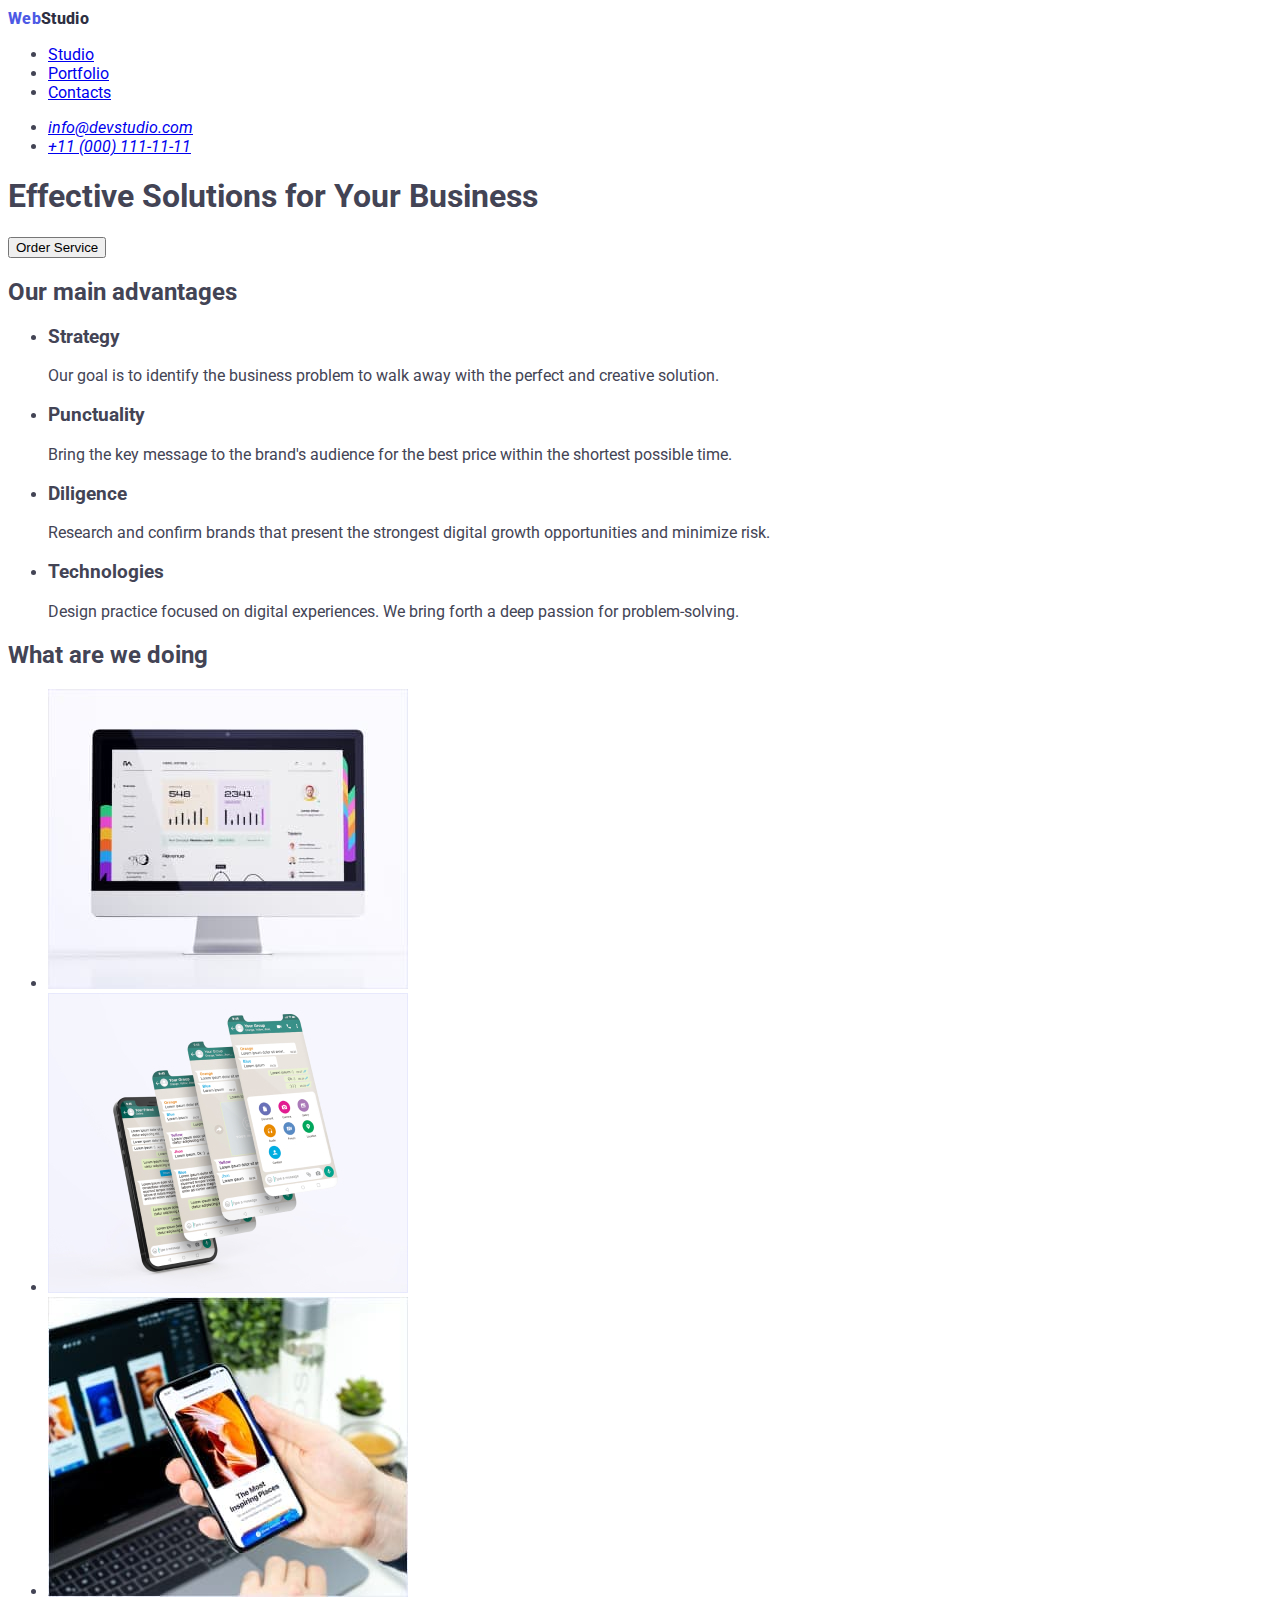
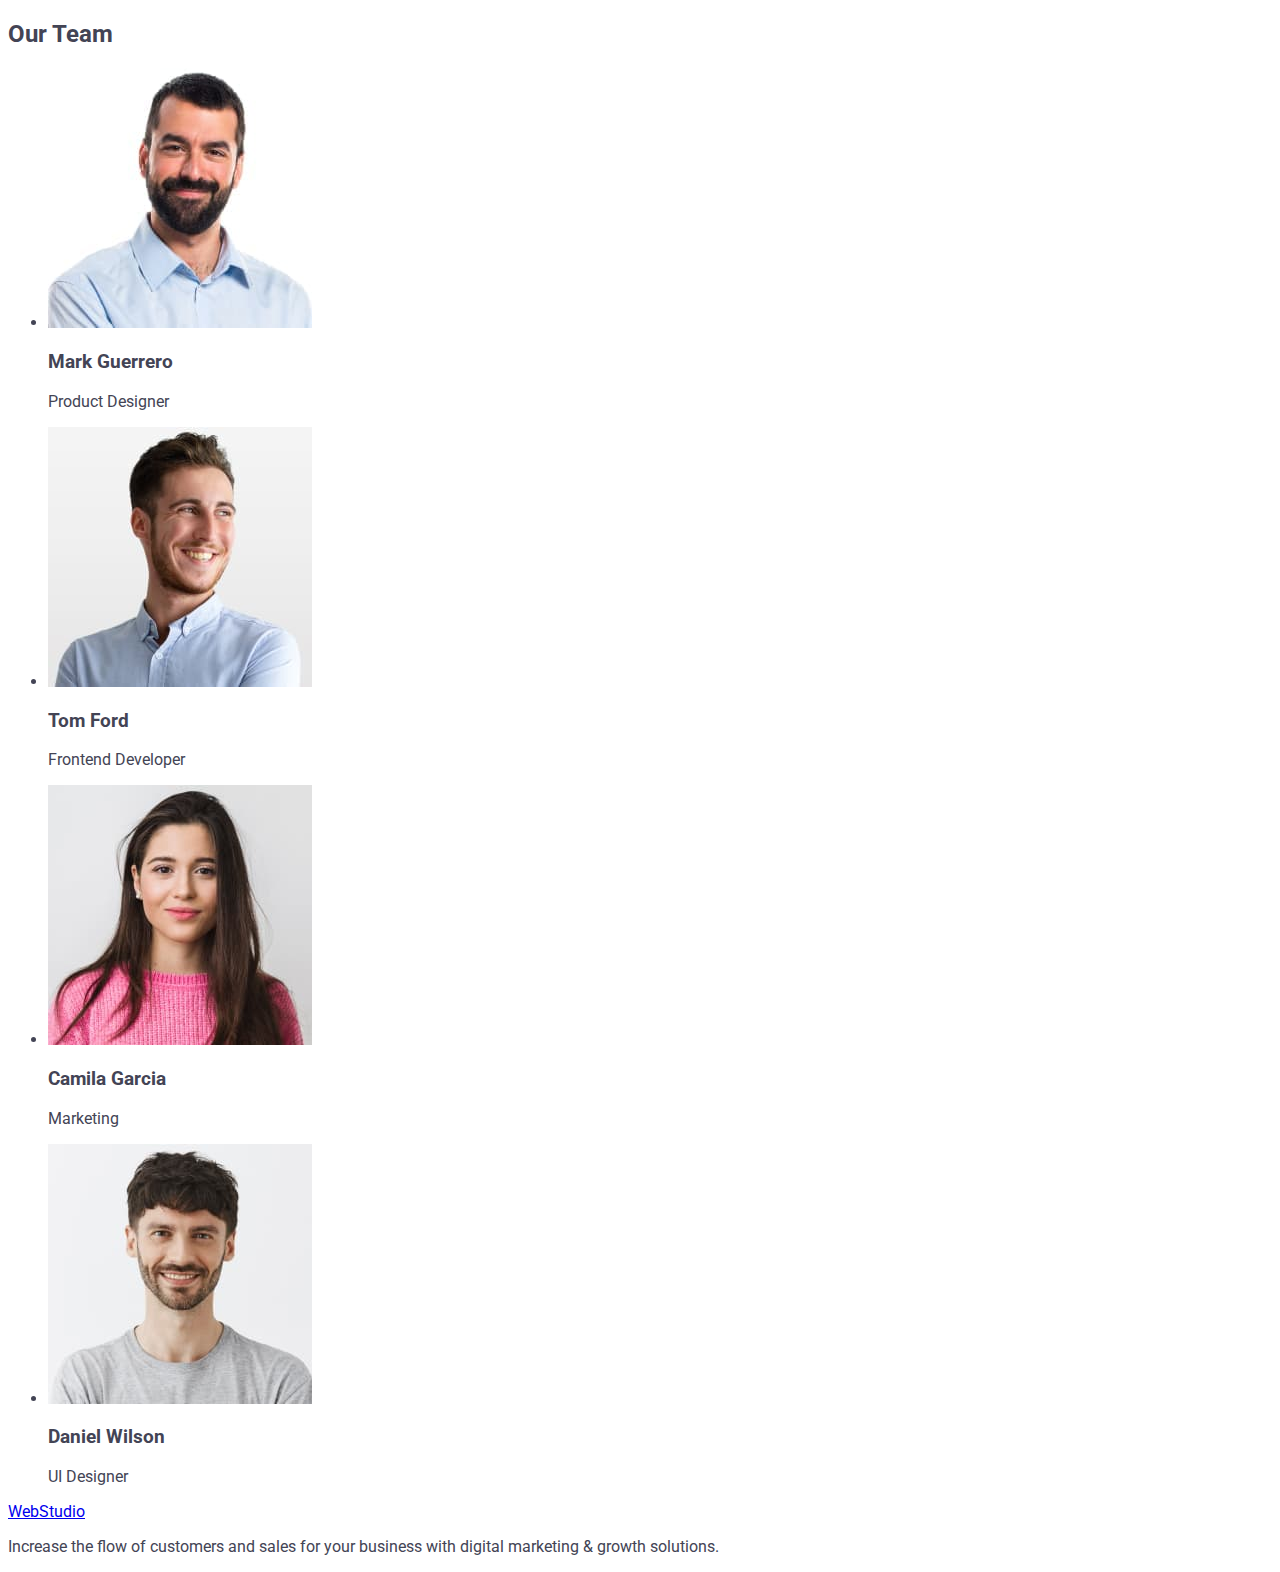
==== index.html @ edea4ae4 "." ====
<!DOCTYPE html>
<html lang="en">
<head>
<meta charset="utf-8">
<title>WebStudio</title>
<link rel="preconnect" href="https://fonts.googleapis.com">
<link rel="preconnect" href="https://fonts.gstatic.com" crossorigin>
<link href="https://fonts.googleapis.com/css2?family=Raleway:wght@800&family=Roboto:wght@400;500;700;900&display=swap"
    rel="stylesheet">
<link rel="stylesheet" href="./css/styles.css">
</head>
</head>
<body>
<header>
<nav class="menu">
<a class="logo link" href="./index.html">Web<span class="logoback">Studio</span></a>
<ul>
<li><a href="./index.html">Studio</a></li>
<li><a href="./portfolio.html">Portfolio</a></li>
<li><a href="#Contacts">Contacts</a></li>
</ul>
</nav>
<address>
<ul>
<li><a href="mailto:info@devstudio.com">info@devstudio.com</a></li>
<li><a href="tel:+110001111111">+11 (000) 111-11-11</a></li>
</ul>
</address>
</header>
<main>
<section>
<h1>Effective Solutions
for Your Business</h1>
<button type="button">Order Service</button>
</section>
<section>
<h2>Our main advantages</h2>
<ul>
<li>
<h3>Strategy</h3>
<p>Our goal is to identify the business problem to walk away with the perfect and creative solution.</p>
</li>
<li>
<h3>Punctuality</h3>
<p>Bring the key message to the brand's audience for the best price within the shortest possible time.</p>
</li>
<li>
<h3>Diligence</h3>
<p>Research and confirm brands that present the strongest digital growth opportunities and minimize risk.</p>
</li>
<li>
<h3>Technologies</h3>
<p>Design practice focused on digital experiences. We bring forth a deep passion for problem-solving.</p>
</li>
</ul>
</section>
<section>
<h2>What are we doing</h2>
<ul>
<li><img src="./images/img1-2-1.jpg" width="360" height="300" alt="img1.revenue graph(ex.)"></li>
<li><img src="./images/img1-2-2.jpg" width="360" height="300" alt="img2.lorem-ipsum(ex.)"></li>
<li><img src="./images/img3-2-3.jpg" width="360" height="300" alt="img3.colours&design(ex.)"></li>
</ul>
</section>
<section>
<h2>Our Team</h2>
<ul>
<li><img src="./images/img-7-2.jpg" width="264" height="260" alt="prod.designer-M.Guererro"><h3>Mark Guerrero</h3><p>Product Designer</p></li>
<li><img src="./images/img-2-2.jpg" width="264" height="260" alt="frontend.dev.-T.Ford"><h3>Tom Ford</h3><p>Frontend Developer</p></li>
<li><img src="./images/img-3-2.jpg" width="264" height="260" alt="markting-C.Garcia"><h3>Camila Garcia</h3><p>Marketing</p></li>
<li><img src="./images/img-4-2.jpg" width="264" height="260" alt="UI-designer-D.Wilson"><h3>Daniel Wilson</h3><p>UI Designer</p></li>
</ul>
</section>
</main>
<footer>
<a href="./index.html">WebStudio</a>
<p>
Increase the flow of customers and sales for your business with digital marketing &
growth solutions.
</p>
</footer>
</body>
</html>
---- css/styles.css ----
body {
    font-family: var(--primary-font);
    color: var(--secondary-accent-color);
    background-color: var(--primary-white-color);
}
    :root {
            --primary-font: "Roboto", sans-serif;
            --title-font: "Raleway", sans-serif;
            --primary-black-color: #2e2f42;
            --primary-white-color: #ffffff;
            --secondary-white-color: #F4F4FD;
            --primary-accent-color: #4d5ae5;
            --secondary-accent-color: #434455;
            --active-link-color: #404bbf;
            
        
.logo{
        font-family: var(--title-font)
        font-size: 18px;
        font-weight: 800;
        line-height: 21px;
        letter-spacing: 0.02em;
        text-align: left;
        color: var(--primary-accent-color);
        text-decoration: none;
}
.logoback {
    color: var(--primary-black-color);
}
.link {
    text-decoration: none;
}
.list {
    list-style: none;
}
.menu:hover, menu:focus {
    color: var(--active-link-color);
}
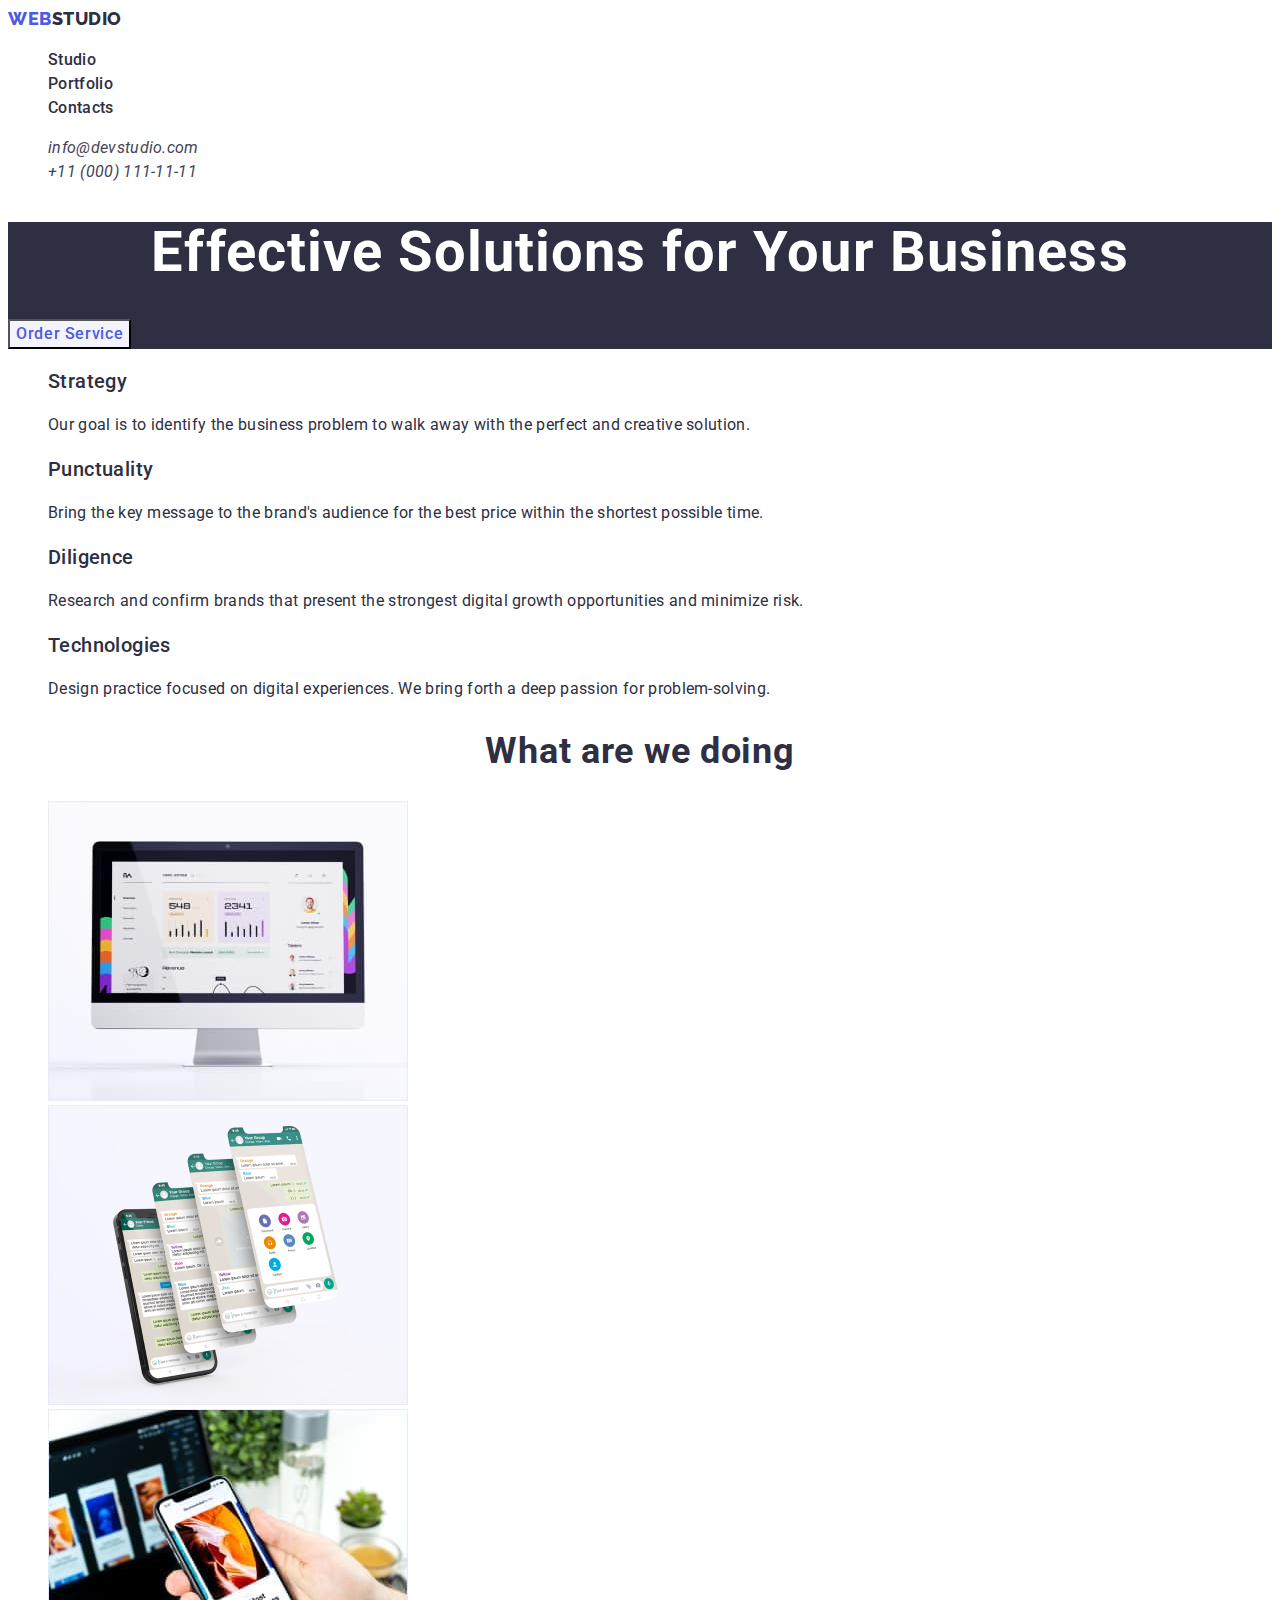
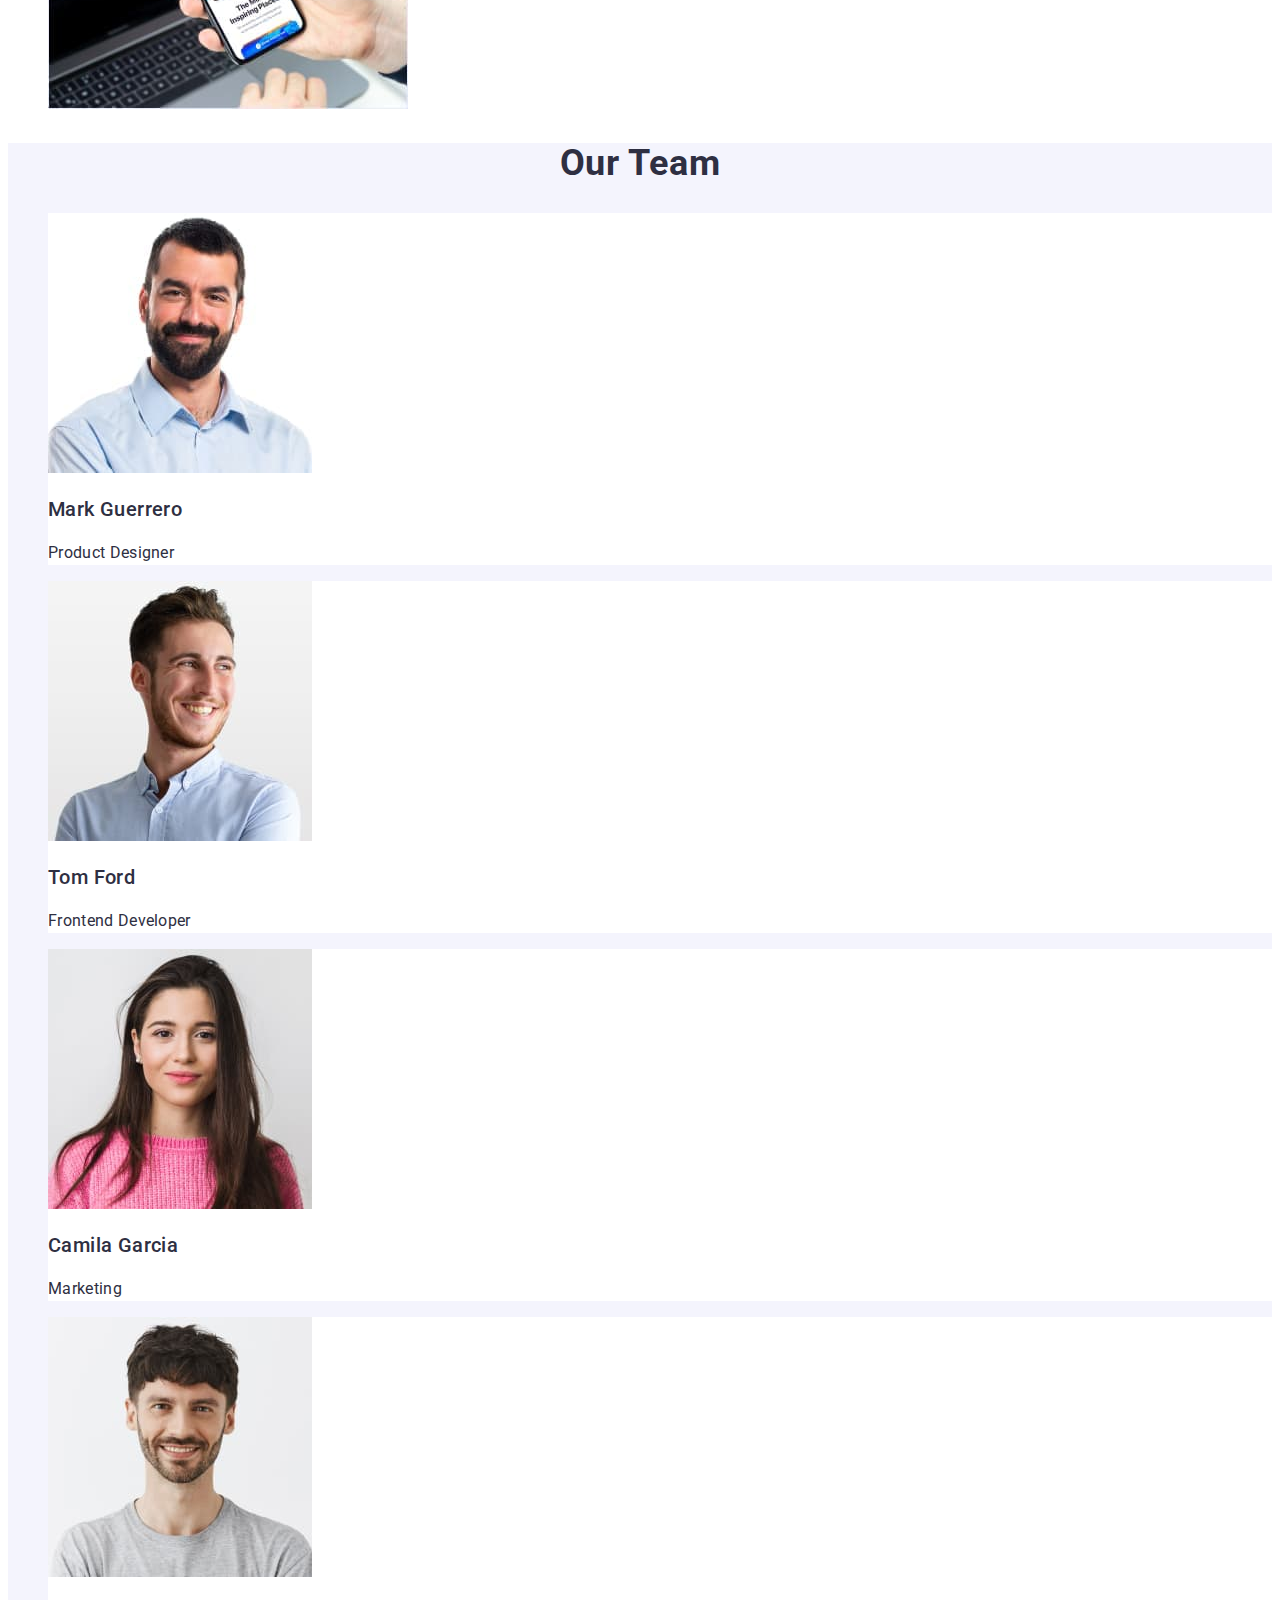
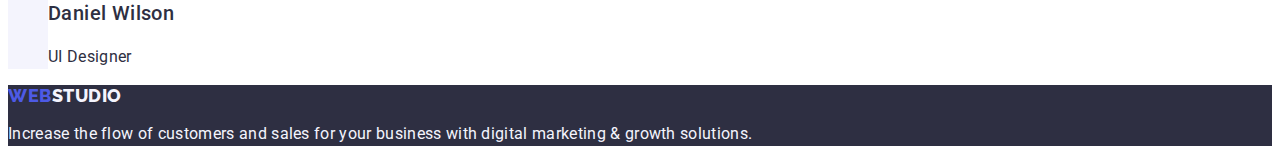
==== commit 38232d75: "." ====
--- a/index.html
+++ b/index.html
@@ -14,67 +14,66 @@
 <header>
 <nav class="menu">
 <a class="logo link" href="./index.html">Web<span class="logoback">Studio</span></a>
-<ul>
-<li><a href="./index.html">Studio</a></li>
-<li><a href="./portfolio.html">Portfolio</a></li>
-<li><a href="#Contacts">Contacts</a></li>
+<ul class="list">
+<li><a class="menu link" href="./index.html">Studio</a></li>
+<li><a class="menu link" href="./portfolio.html">Portfolio</a></li>
+<li><a class="menu link" href="">Contacts</a></li>
 </ul>
 </nav>
 <address>
-<ul>
-<li><a href="mailto:info@devstudio.com">info@devstudio.com</a></li>
-<li><a href="tel:+110001111111">+11 (000) 111-11-11</a></li>
+<ul class="list">
+<li><a  class="maill link" href="mailto:info@devstudio.com">info@devstudio.com</a></li>
+<li><a  class="maill link" href="tel:+110001111111">+11 (000) 111-11-11</a></li>
 </ul>
 </address>
 </header>
 <main>
-<section>
-<h1>Effective Solutions
+<section class="sec">
+<h1 class="heading">Effective Solutions
 for Your Business</h1>
-<button type="button">Order Service</button>
+<button class="filter" type="button">Order Service</button>
 </section>
 <section>
-<h2>Our main advantages</h2>
-<ul>
+<ul class="list">
 <li>
-<h3>Strategy</h3>
-<p>Our goal is to identify the business problem to walk away with the perfect and creative solution.</p>
+<h3 class="text-two">Strategy</h3>
+<p class="text">Our goal is to identify the business problem to walk away with the perfect and creative solution.</p>
 </li>
 <li>
-<h3>Punctuality</h3>
-<p>Bring the key message to the brand's audience for the best price within the shortest possible time.</p>
+<h3 class="text-two">Punctuality</h3>
+<p class="text">Bring the key message to the brand's audience for the best price within the shortest possible time.</p>
 </li>
 <li>
-<h3>Diligence</h3>
-<p>Research and confirm brands that present the strongest digital growth opportunities and minimize risk.</p>
+<h3 class="text-two">Diligence</h3>
+<p class="text">Research and confirm brands that present the strongest digital growth opportunities and minimize risk.</p>
 </li>
 <li>
-<h3>Technologies</h3>
-<p>Design practice focused on digital experiences. We bring forth a deep passion for problem-solving.</p>
+<h3 class="text-two">Technologies</h3>
+<p class="text">Design practice focused on digital experiences. We bring forth a deep passion for problem-solving.</p>
 </li>
 </ul>
 </section>
 <section>
-<h2>What are we doing</h2>
-<ul>
+<h2 class="descrptn">What are we doing</h2>
+<ul class="list">
 <li><img src="./images/img1-2-1.jpg" width="360" height="300" alt="img1.revenue graph(ex.)"></li>
 <li><img src="./images/img1-2-2.jpg" width="360" height="300" alt="img2.lorem-ipsum(ex.)"></li>
 <li><img src="./images/img3-2-3.jpg" width="360" height="300" alt="img3.colours&design(ex.)"></li>
 </ul>
 </section>
-<section>
-<h2>Our Team</h2>
-<ul>
-<li><img src="./images/img-7-2.jpg" width="264" height="260" alt="prod.designer-M.Guererro"><h3>Mark Guerrero</h3><p>Product Designer</p></li>
-<li><img src="./images/img-2-2.jpg" width="264" height="260" alt="frontend.dev.-T.Ford"><h3>Tom Ford</h3><p>Frontend Developer</p></li>
-<li><img src="./images/img-3-2.jpg" width="264" height="260" alt="markting-C.Garcia"><h3>Camila Garcia</h3><p>Marketing</p></li>
-<li><img src="./images/img-4-2.jpg" width="264" height="260" alt="UI-designer-D.Wilson"><h3>Daniel Wilson</h3><p>UI Designer</p></li>
+<section class="team-sec">
+<h2 class="descrptn">Our Team</h2>
+<ul class="list">
+<li class="imgli"><a class=" link" href=""><img src="./images/img-7-2.jpg" width="264" height="260" alt="prod.designer-M.Guererro"><h3 class="text-two">Mark Guerrero</h3><p class="text">Product Designer</p></li>
+<li class="imgli"><a class=" link" href=""><img src="./images/img-2-2.jpg" width="264" height="260" alt="frontend.dev.-T.Ford"><h3 class="text-two">Tom Ford</h3><p class="text">Frontend Developer</p></li>
+<li class="imgli"><a class=" link" href=""><img src="./images/img-3-2.jpg" width="264" height="260" alt="markting-C.Garcia"><h3 class="text-two">Camila Garcia</h3><p class="text">Marketing</p></li>
+<li class="imgli"><a class=" link" href=""><img src="./images/img-4-2.jpg" width="264" height="260" alt="UI-designer-D.Wilson"><h3 class="text-two">Daniel Wilson</h3><p class="text">UI Designer</p></li>
 </ul>
 </section>
 </main>
-<footer>
-<a href="./index.html">WebStudio</a>
-<p>
+<footer class="pagefooter">
+<a class="logo link" href="./index.html">Web<span class="logo-back">Studio</span></a>
+<p class="text-footer">
 Increase the flow of customers and sales for your business with digital marketing &
 growth solutions.
 </p>
--- a/css/styles.css
+++ b/css/styles.css
@@ -3,36 +3,152 @@
     color: var(--secondary-accent-color);
     background-color: var(--primary-white-color);
 }
-    :root {
-            --primary-font: "Roboto", sans-serif;
-            --title-font: "Raleway", sans-serif;
-            --primary-black-color: #2e2f42;
-            --primary-white-color: #ffffff;
-            --secondary-white-color: #F4F4FD;
-            --primary-accent-color: #4d5ae5;
-            --secondary-accent-color: #434455;
-            --active-link-color: #404bbf;
-            
-        
-.logo{
-        font-family: var(--title-font)
+
+:root {
+    --primary-font: "Roboto", sans-serif;
+    --title-font: "Raleway", sans-serif;
+    --primary-black-color: #2e2f42;
+    --primary-white-color: #ffffff;
+    --secondary-white-color: #F4F4FD;
+    --primary-accent-color: #4d5ae5;
+    --secondary-accent-color: #434455;
+    --active-link-color: #404bbf;
+}
+
+    .logo {
+        font-family: var(--title-font);
         font-size: 18px;
         font-weight: 800;
         line-height: 21px;
-        letter-spacing: 0.02em;
+        letter-spacing: 0.03em;
         text-align: left;
         color: var(--primary-accent-color);
         text-decoration: none;
-}
-.logoback {
-    color: var(--primary-black-color);
-}
-.link {
-    text-decoration: none;
-}
-.list {
-    list-style: none;
-}
-.menu:hover, menu:focus {
-    color: var(--active-link-color);
-}+        text-transform: uppercase;
+    }
+
+    .logoback {
+        color: var(--primary-black-color);
+    }
+        .logo-back {
+            color: var(--secondary-white-color);
+        }
+
+    .link {
+        text-decoration: none;
+    }
+
+    .list {
+        list-style: none;
+    }
+     
+    .menu {
+            font-family: var(--primary-font);
+            font-size: 16px;
+            font-weight: 500;
+            line-height: 24px;
+            letter-spacing: 0.02em;
+            text-align: left;
+            color: var(--primary-black-color);
+    }
+
+    .menu:hover,
+    .menu:focus {
+        color: var(--active-link-color);
+    }
+    .to-get-in-touch{
+
+    }
+    .maill {
+            font-family: var(--primary-font);
+            font-size: 16px;
+            font-weight: 400;
+            line-height: 24px;
+            letter-spacing: 0.02em;
+            text-align: left;
+            color: var(--secondary-accent-color);
+    }
+    .maill:hover, .maill:focus {
+        color: var(--active-link-color);
+    }
+    .title {
+    }
+    .filter{
+            font-family: var(--primary-font);
+            font-size: 16px;
+            font-weight: 500;
+            line-height: 24px;
+            letter-spacing: 0.04em;
+            text-align: center;
+            color: var(--primary-accent-color);
+            background-color: var(--secondary-white-color);
+            cursor: pointer;
+    }
+        .filter:hover, .filter:focus {
+            color: var(--primary-white-color);
+            background-color: var(--active-link-color);
+        }
+        .text-two {
+                font-family: var(--primary-font);
+                font-size: 20px;
+                font-weight: 500;
+                line-height: 24px;
+                letter-spacing: 0.02em;
+                text-align: left;
+                color: var(--primary-black-color);
+                text-decoration: none;
+        }
+       .text {
+        font-family: var(--primary-font);
+        font-size: 16px;
+        font-weight: 400;
+        line-height: 24px;
+        letter-spacing: 0.02em;
+        text-align: left;
+        color: var(--primary-black-color);
+       }
+      .pagefooter {
+        background-color: var(--primary-black-color);
+      } 
+      .text-footer {
+        font-family: var(--primary-font);
+            font-size: 16px;
+            font-weight: 400;
+            line-height: 24px;
+            letter-spacing: 0.02em;
+            text-align: left;
+            color: var(--secondary-white-color);
+      }
+      .heading {
+            font-family: var(--primary-font);
+            font-size: 56px;
+            font-weight: 700;
+            line-height: 60px;
+            letter-spacing: 0.02em;
+            text-align: center;
+            color: var(--primary-white-color);
+      }
+      
+      .sec {
+        background-color: var(--primary-black-color);
+     }
+     .descrptn {
+            font-family: var(--primary-font);
+            font-size: 36px;
+            font-weight: 700;
+            line-height: 40px;
+            letter-spacing: 0.02em;
+            text-align: center;
+            color: var(--primary-black-color);
+     }
+     .team-sec {
+        background-color: var(--secondary-white-color);
+     }
+     .imgli {
+        background-color: var(--primary-white-color);
+     }
+     
+
+        
+            
+
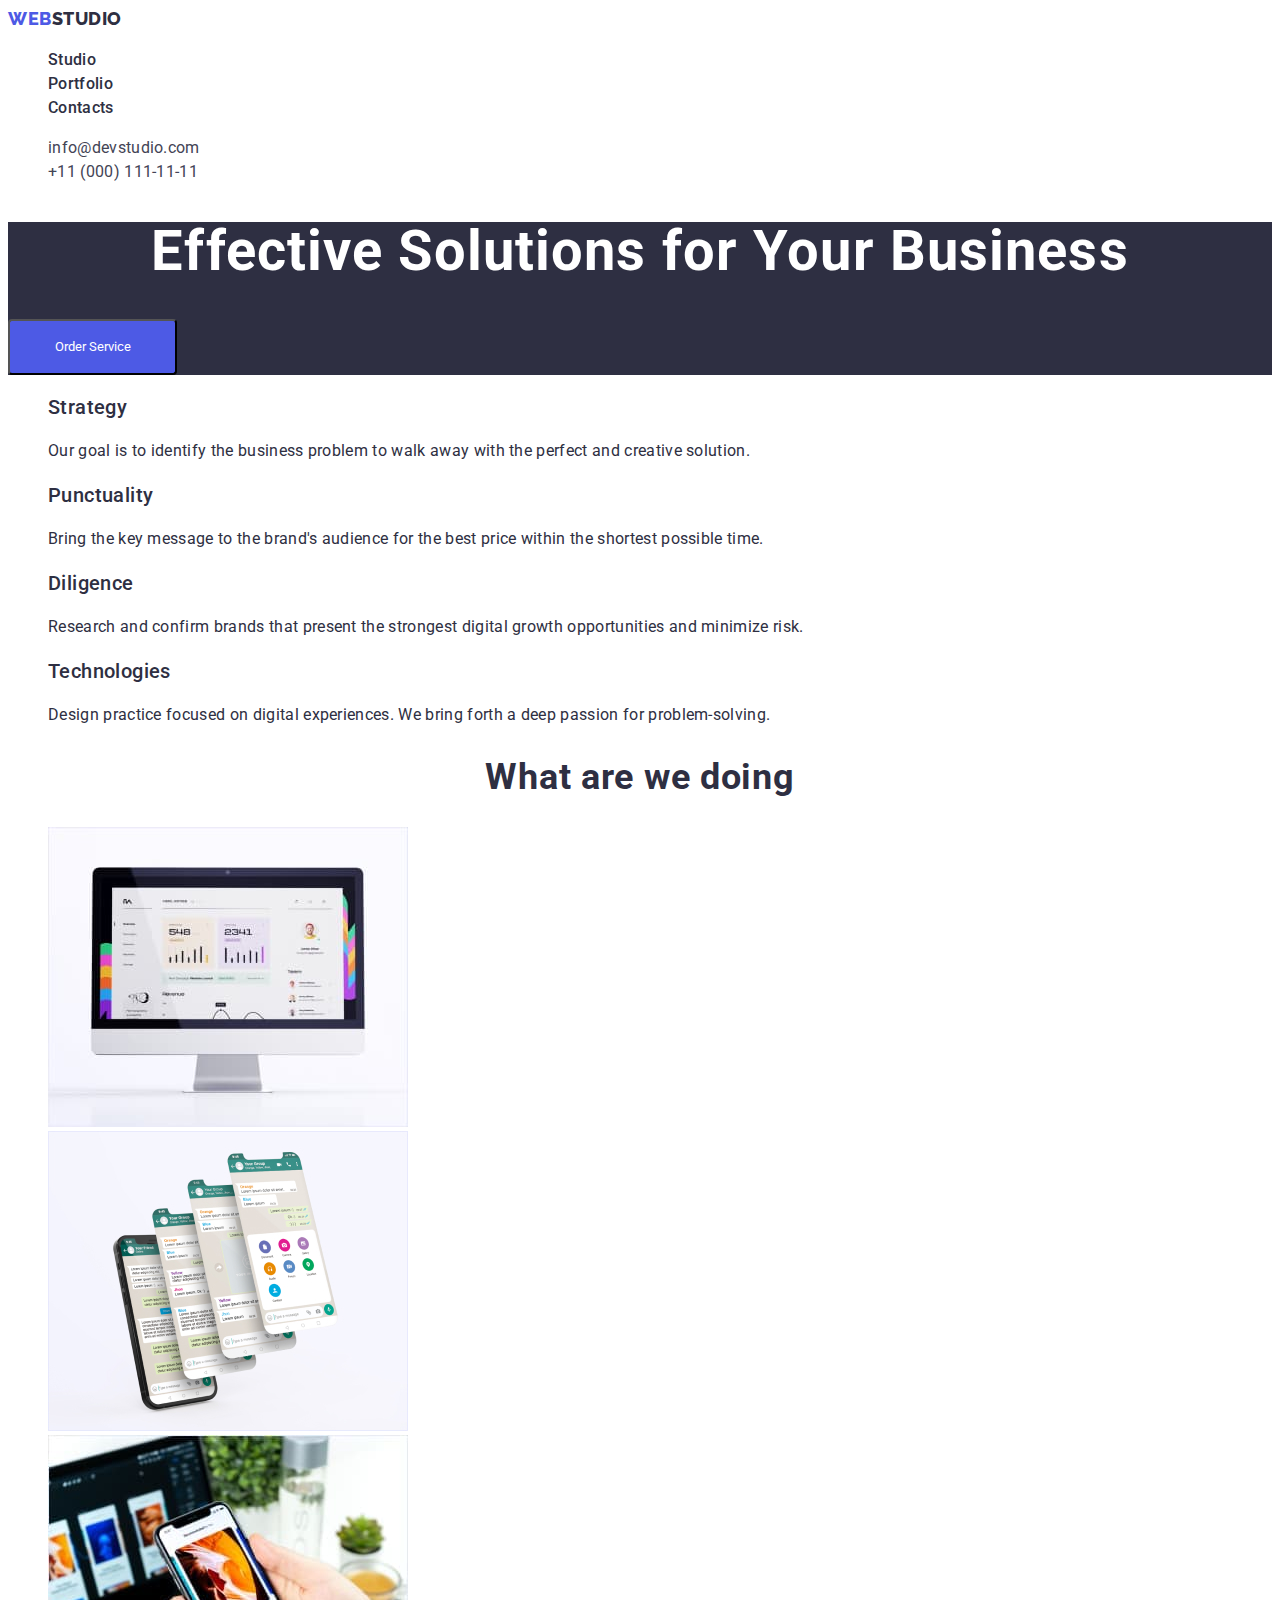
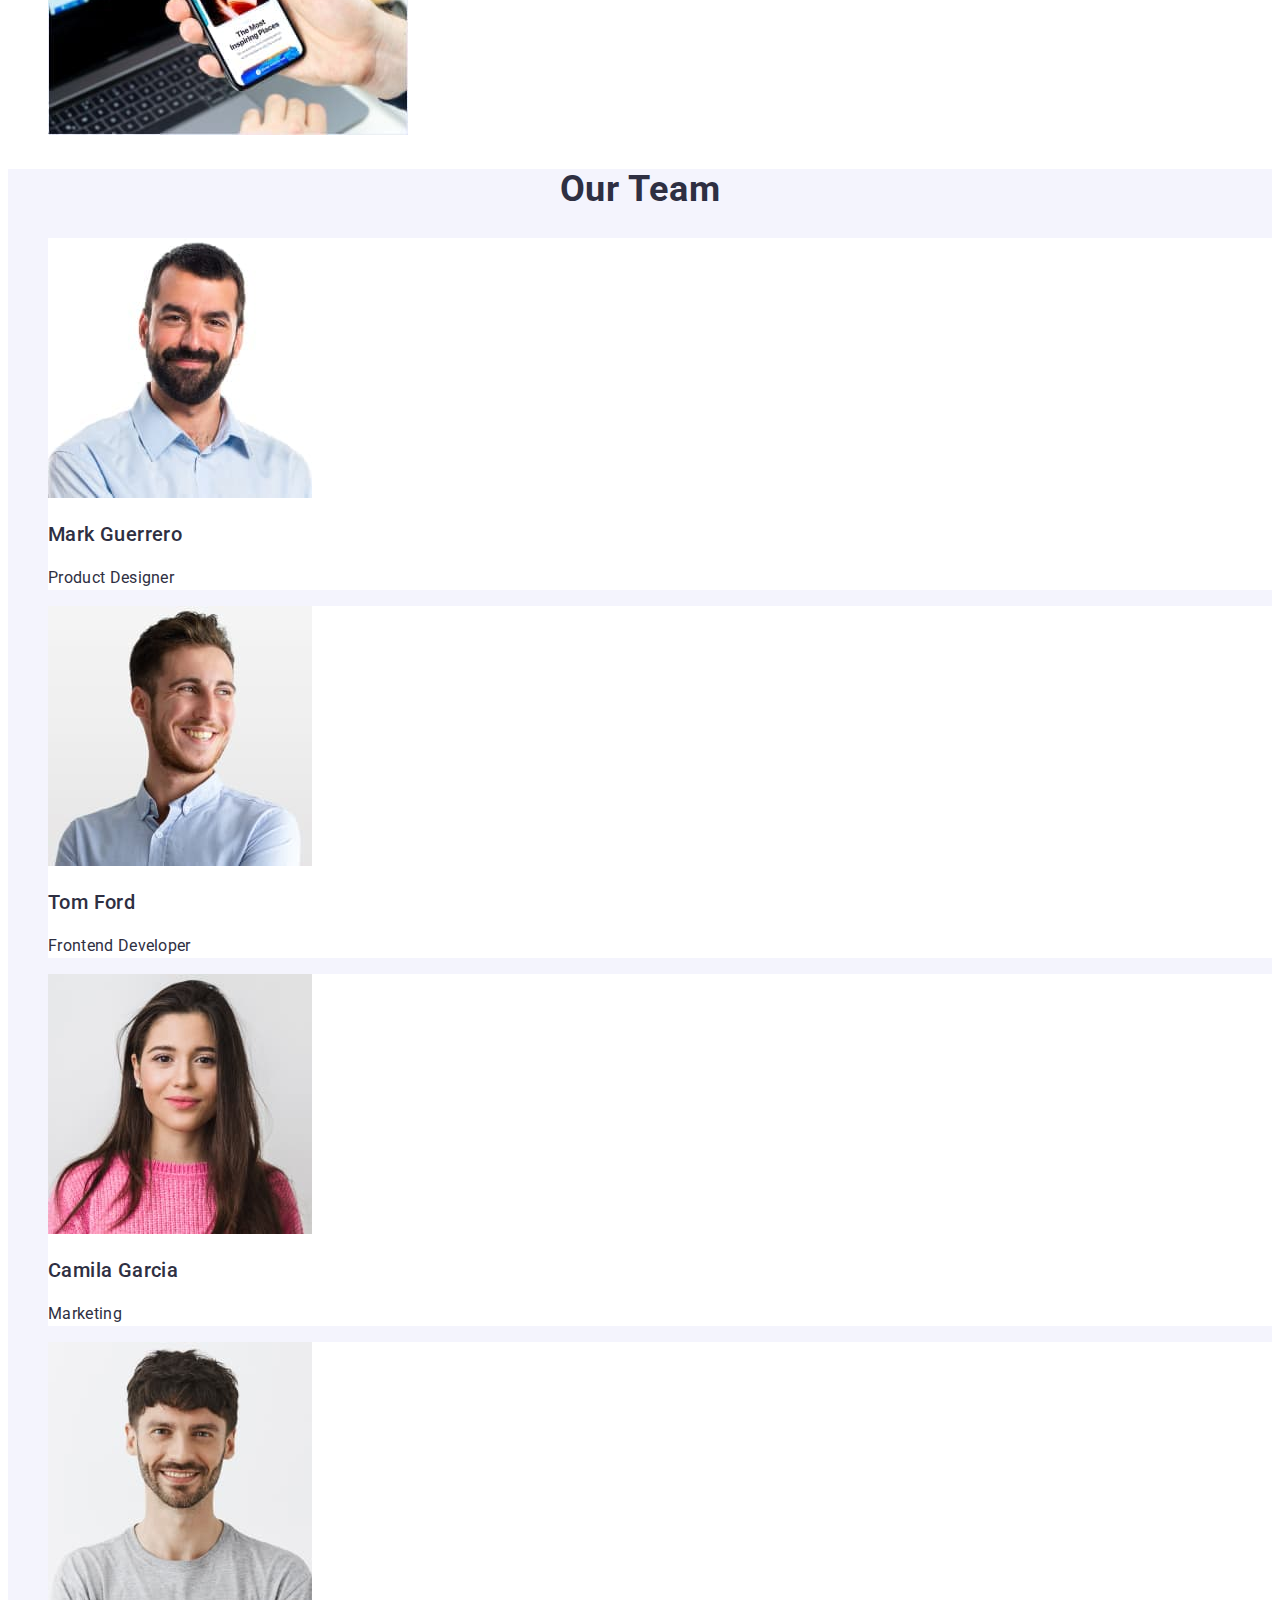
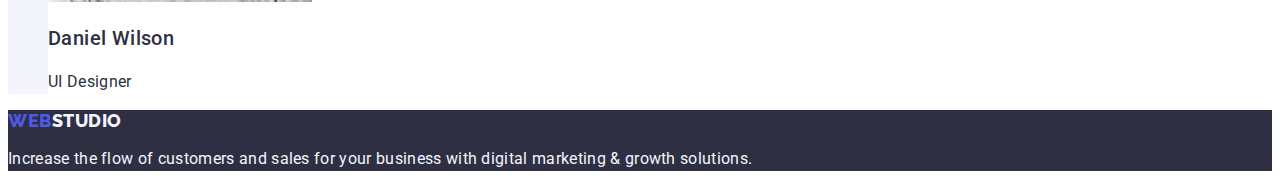
==== commit 42ada37b: "." ====
--- a/index.html
+++ b/index.html
@@ -9,7 +9,6 @@
     rel="stylesheet">
 <link rel="stylesheet" href="./css/styles.css">
 </head>
-</head>
 <body>
 <header>
 <nav class="menu">
@@ -20,7 +19,7 @@
 <li><a class="menu link" href="">Contacts</a></li>
 </ul>
 </nav>
-<address>
+<address class="to-get-in-touch">
 <ul class="list">
 <li><a  class="maill link" href="mailto:info@devstudio.com">info@devstudio.com</a></li>
 <li><a  class="maill link" href="tel:+110001111111">+11 (000) 111-11-11</a></li>
@@ -31,7 +30,7 @@
 <section class="sec">
 <h1 class="heading">Effective Solutions
 for Your Business</h1>
-<button class="filter" type="button">Order Service</button>
+<button class="ordr" type="button">Order Service</button>
 </section>
 <section>
 <ul class="list">
@@ -64,10 +63,10 @@
 <section class="team-sec">
 <h2 class="descrptn">Our Team</h2>
 <ul class="list">
-<li class="imgli"><a class=" link" href=""><img src="./images/img-7-2.jpg" width="264" height="260" alt="prod.designer-M.Guererro"><h3 class="text-two">Mark Guerrero</h3><p class="text">Product Designer</p></li>
-<li class="imgli"><a class=" link" href=""><img src="./images/img-2-2.jpg" width="264" height="260" alt="frontend.dev.-T.Ford"><h3 class="text-two">Tom Ford</h3><p class="text">Frontend Developer</p></li>
-<li class="imgli"><a class=" link" href=""><img src="./images/img-3-2.jpg" width="264" height="260" alt="markting-C.Garcia"><h3 class="text-two">Camila Garcia</h3><p class="text">Marketing</p></li>
-<li class="imgli"><a class=" link" href=""><img src="./images/img-4-2.jpg" width="264" height="260" alt="UI-designer-D.Wilson"><h3 class="text-two">Daniel Wilson</h3><p class="text">UI Designer</p></li>
+<li class="imgli"><img class=" link" src="./images/img-7-2.jpg" width="264" height="260" alt="prod.designer-M.Guererro"><h3 class="text-two">Mark Guerrero</h3><p class="text">Product Designer</p></li>
+<li class="imgli"><img class=" link" src="./images/img-2-2.jpg" width="264" height="260" alt="frontend.dev.-T.Ford"><h3 class="text-two">Tom Ford</h3><p class="text">Frontend Developer</p></li>
+<li class="imgli"><img class=" link" src="./images/img-3-2.jpg" width="264" height="260" alt="markting-C.Garcia"><h3 class="text-two">Camila Garcia</h3><p class="text">Marketing</p></li>
+<li class="imgli"><img class=" link" src="./images/img-4-2.jpg" width="264" height="260" alt="UI-designer-D.Wilson"><h3 class="text-two">Daniel Wilson</h3><p class="text">UI Designer</p></li>
 </ul>
 </section>
 </main>
--- a/css/styles.css
+++ b/css/styles.css
@@ -19,14 +19,13 @@
         font-family: var(--title-font);
         font-size: 18px;
         font-weight: 800;
-        line-height: 21px;
+        line-height: 1.17;
         letter-spacing: 0.03em;
         text-align: left;
         color: var(--primary-accent-color);
         text-decoration: none;
         text-transform: uppercase;
     }
-
     .logoback {
         color: var(--primary-black-color);
     }
@@ -57,7 +56,7 @@
         color: var(--active-link-color);
     }
     .to-get-in-touch{
-
+        font-style: normal;
     }
     .maill {
             font-family: var(--primary-font);
@@ -123,7 +122,7 @@
             font-family: var(--primary-font);
             font-size: 56px;
             font-weight: 700;
-            line-height: 60px;
+            line-height: 1.07;
             letter-spacing: 0.02em;
             text-align: center;
             color: var(--primary-white-color);
@@ -147,7 +146,18 @@
      .imgli {
         background-color: var(--primary-white-color);
      }
-     
+     .ordr {
+        font-family: var(--primary-font);
+        width: 169px;
+         height: 56px;
+          top: 428px;
+           left: 636px;
+           padding: 16px 32px 16px 32px;
+           border-radius: 4px;
+            gap: 10px;
+            color: var(--primary-white-color);
+            background-color: var(--primary-accent-color);
+     }
 
         
             
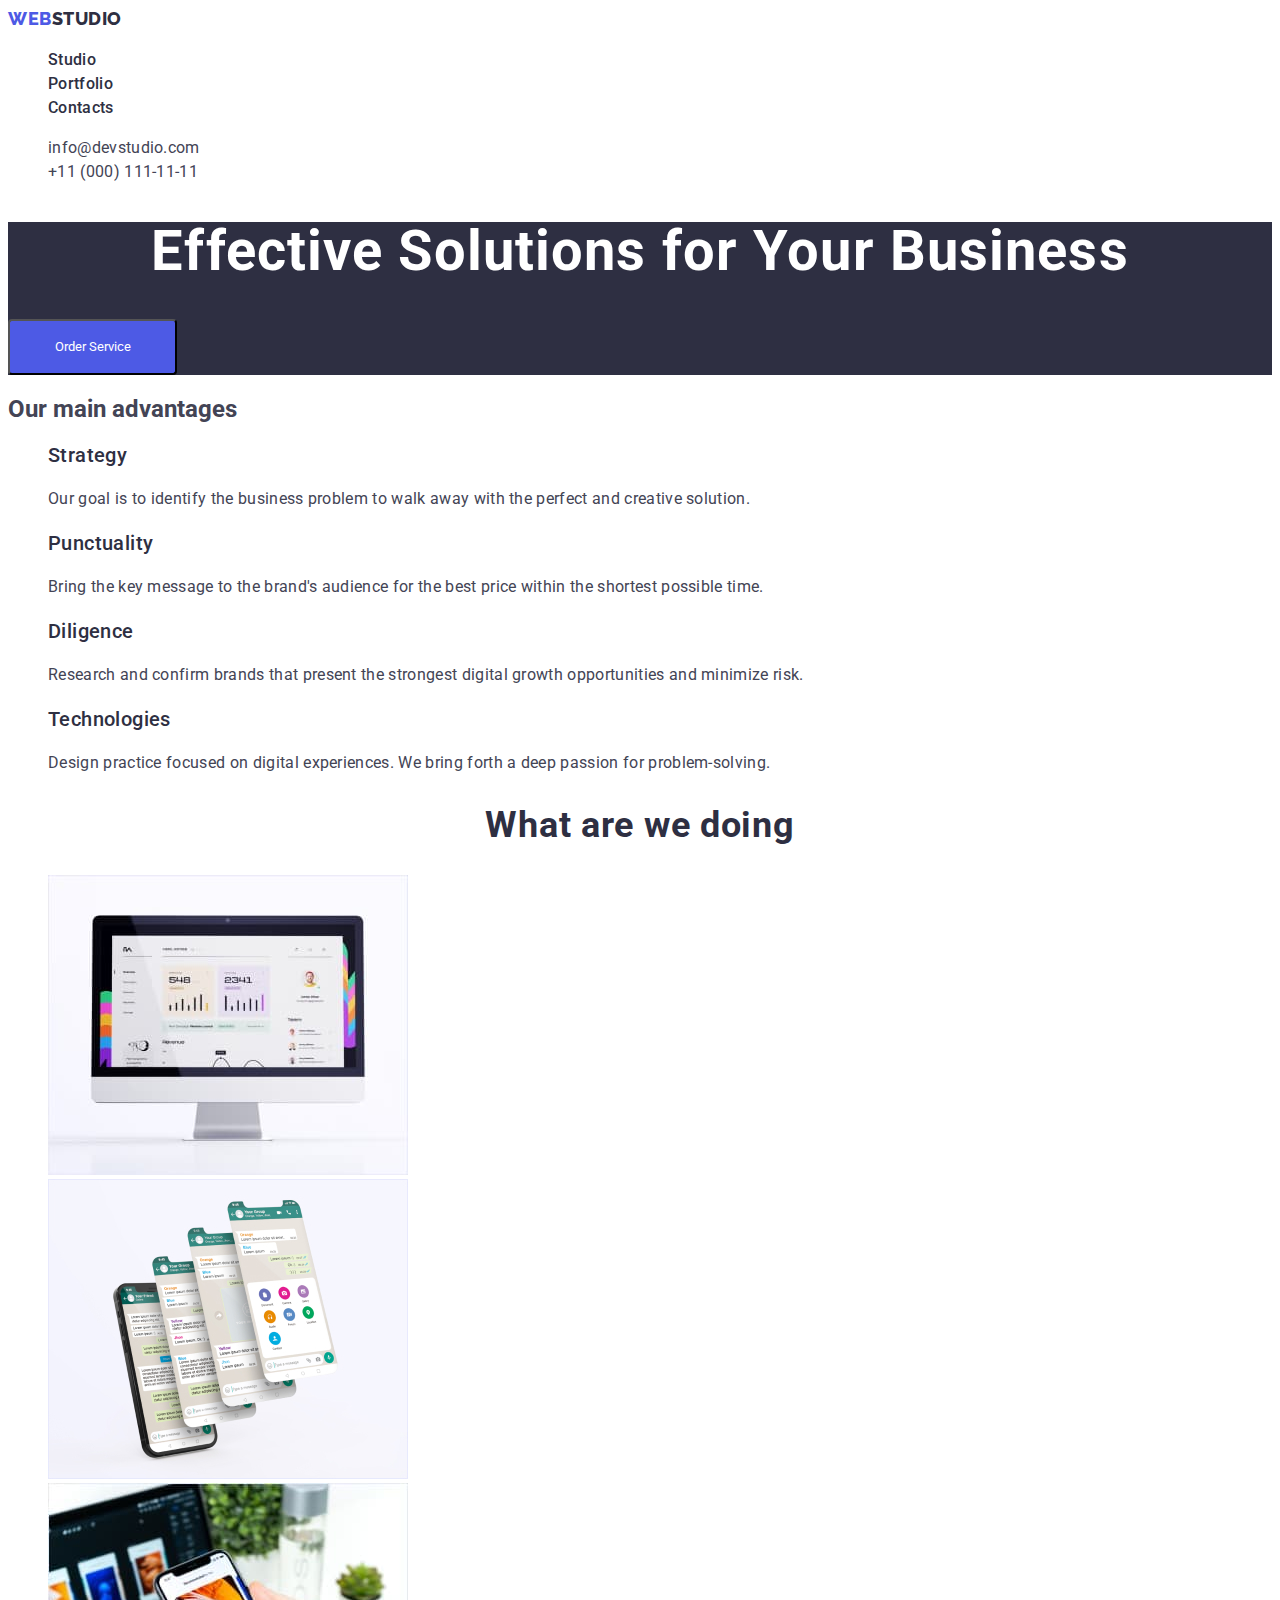
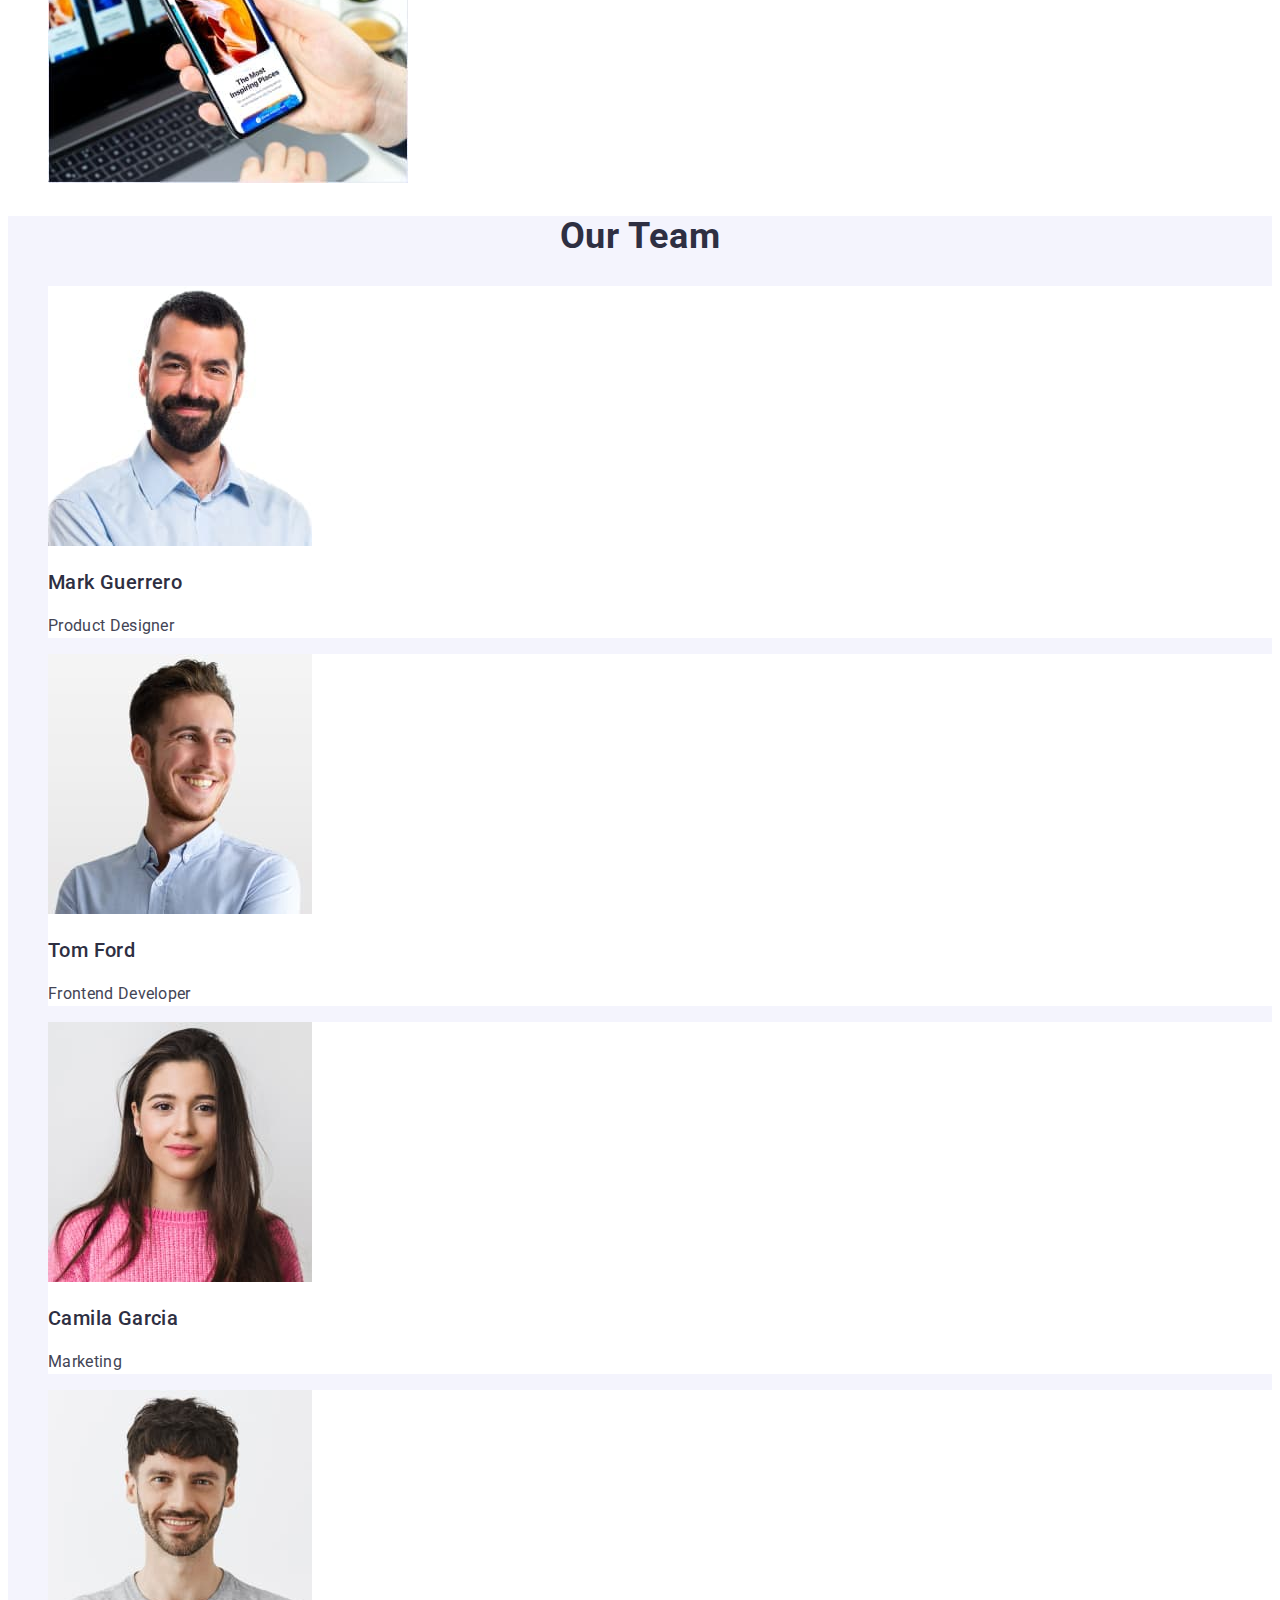
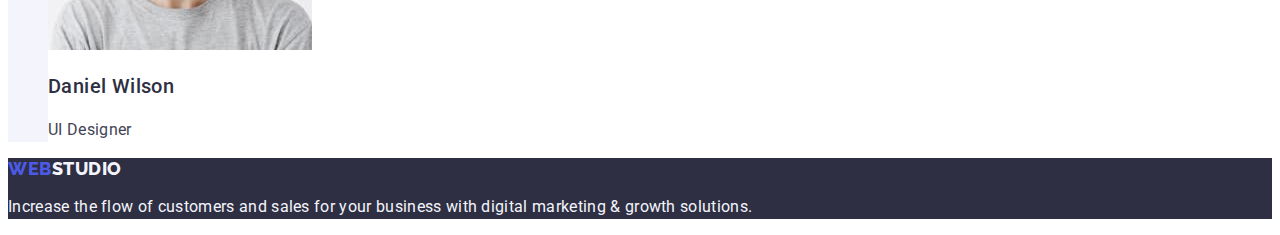
==== commit 7f2d8f76: "." ====
--- a/index.html
+++ b/index.html
@@ -33,6 +33,7 @@
 <button class="ordr" type="button">Order Service</button>
 </section>
 <section>
+<h2>Our main advantages</h2>
 <ul class="list">
 <li>
 <h3 class="text-two">Strategy</h3>
--- a/css/styles.css
+++ b/css/styles.css
@@ -91,7 +91,7 @@
                 font-family: var(--primary-font);
                 font-size: 20px;
                 font-weight: 500;
-                line-height: 24px;
+                line-height: 1.2;
                 letter-spacing: 0.02em;
                 text-align: left;
                 color: var(--primary-black-color);
@@ -101,10 +101,10 @@
         font-family: var(--primary-font);
         font-size: 16px;
         font-weight: 400;
-        line-height: 24px;
+        line-height: 1.5;
         letter-spacing: 0.02em;
         text-align: left;
-        color: var(--primary-black-color);
+        color: var(--secondary-accent-color);
        }
       .pagefooter {
         background-color: var(--primary-black-color);
